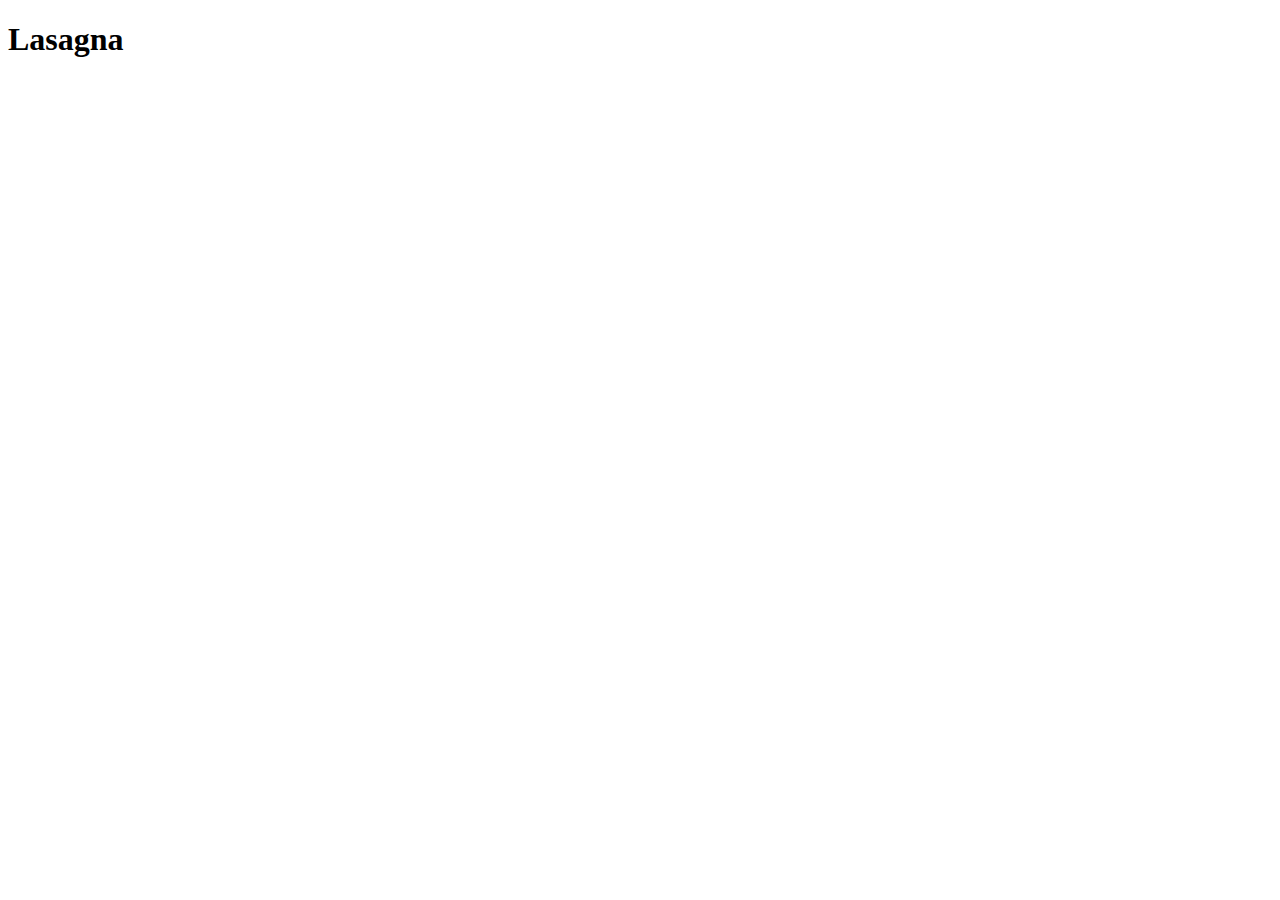
==== recipes/lasagna.html @ d75bbcba "Create the dir recipes and the file lasagna.html in that dir" ====
<!DOCTYPE html>
<html lang="en">
<head>
    <meta charset="UTF-8">
    <meta http-equiv="X-UA-Compatible" content="IE=edge">
    <meta name="viewport" content="width=device-width, initial-scale=1.0">
    <title>Lasagna Recipe</title>
</head>
<body>
    <h1>Lasagna</h1>
</body>
</html>
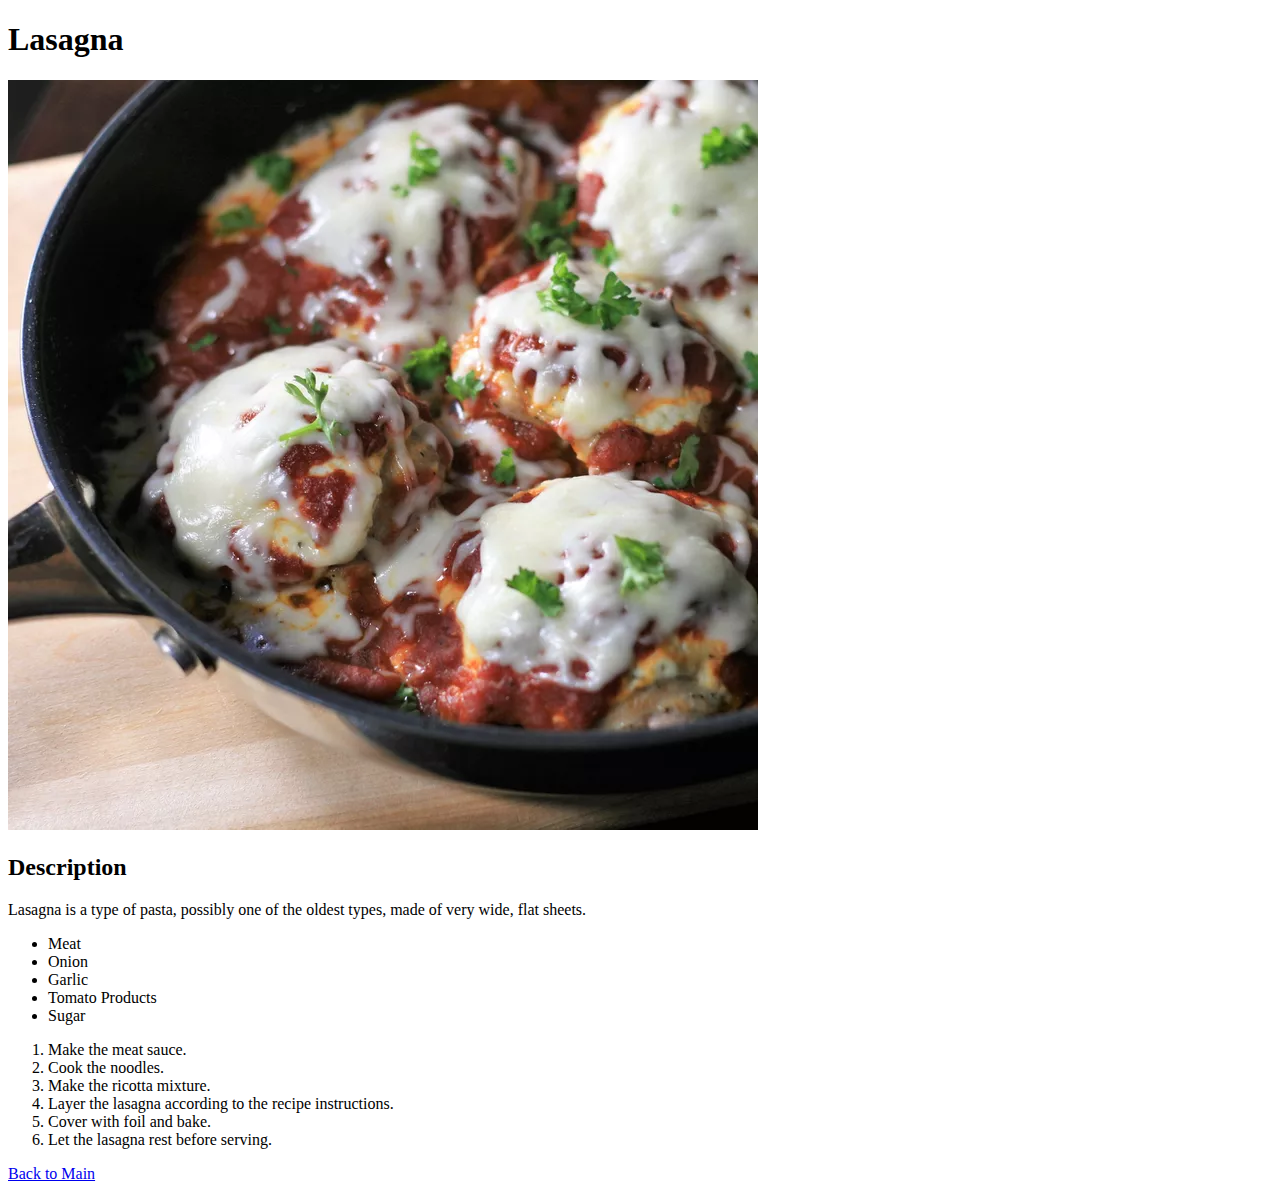
==== commit 4039d2d5: "Finishe Iteration 3" ====
--- a/recipes/lasagna.html
+++ b/recipes/lasagna.html
@@ -8,5 +8,26 @@
 </head>
 <body>
     <h1>Lasagna</h1>
+    <img src="../images/lasagna.webp">
+    <h2>Description</h2>
+    <p>Lasagna is a type of pasta, possibly one of the oldest types, made of very wide, flat sheets.</p>
+    <ul>
+        <li>Meat</li>
+        <li>Onion</li>
+        <li>Garlic</li>
+        <li>Tomato Products</li>
+        <li>Sugar</li>
+    </ul>
+
+    <ol>
+        <li>Make the meat sauce.</li>
+        <li>Cook the noodles.</li>
+        <li>Make the ricotta mixture.</li>
+        <li>Layer the lasagna according to the recipe instructions.</li>
+        <li>Cover with foil and bake.</li>
+        <li>Let the lasagna rest before serving.</li>
+    </ol>
+
+    <a href="../index.html">Back to Main</a>
 </body>
 </html>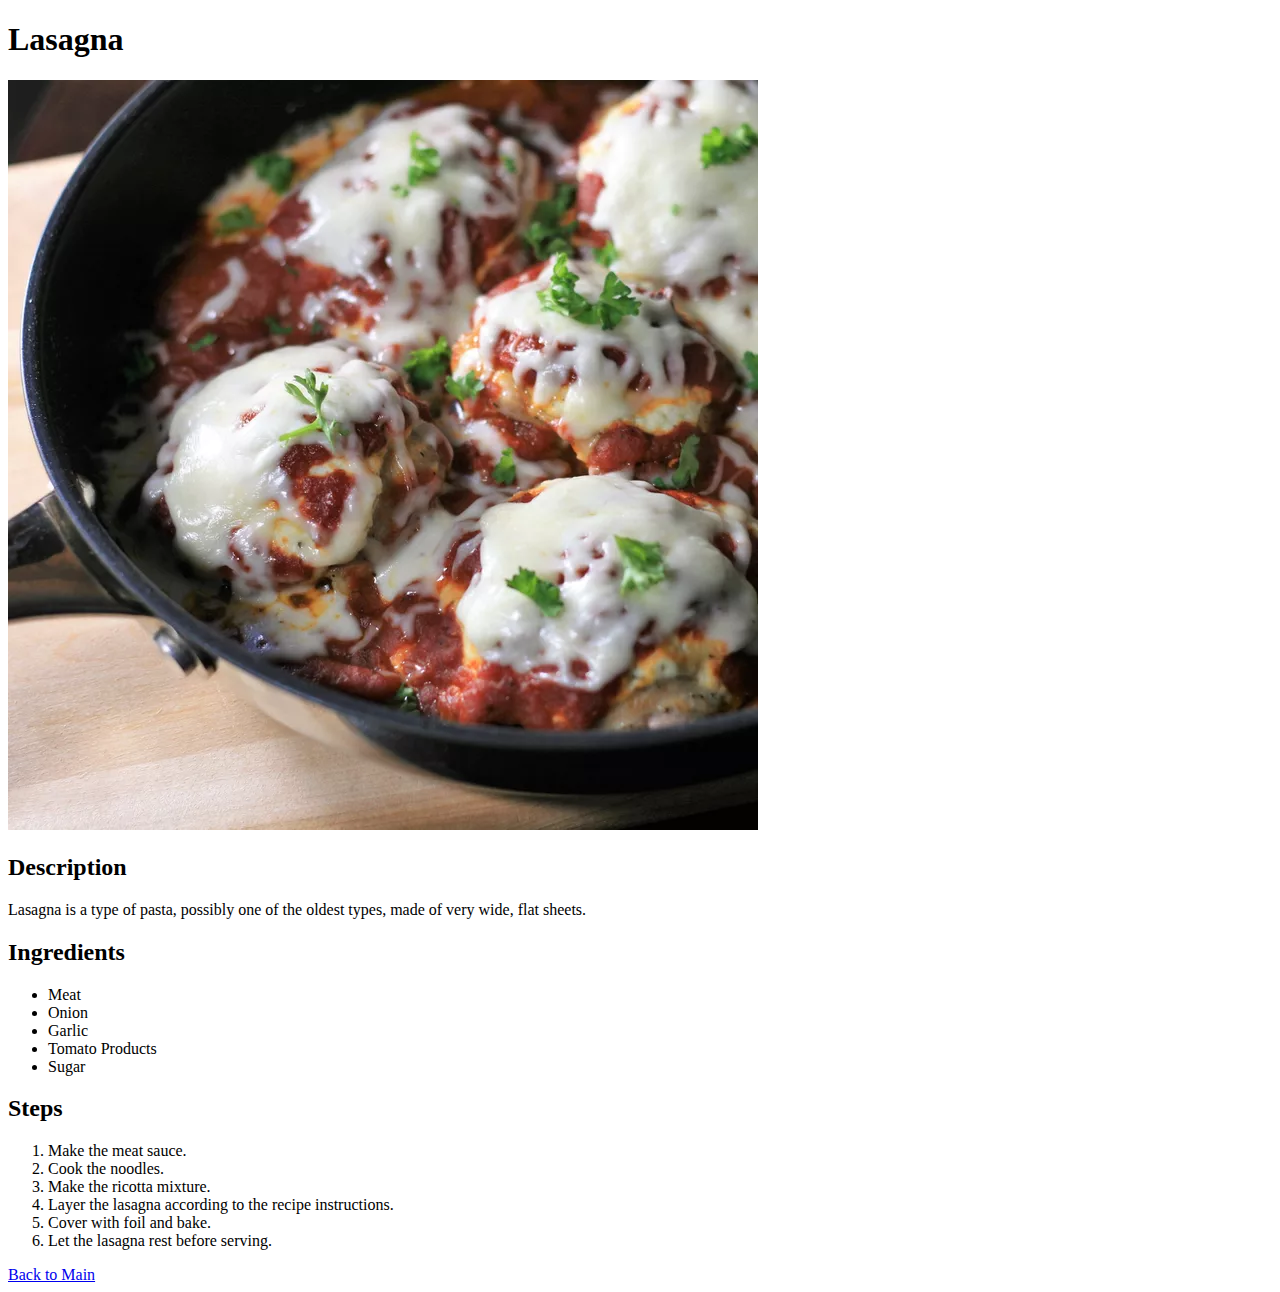
==== commit fa20e001: ""Finish Iteration 4"" ====
--- a/recipes/lasagna.html
+++ b/recipes/lasagna.html
@@ -11,6 +11,8 @@
     <img src="../images/lasagna.webp">
     <h2>Description</h2>
     <p>Lasagna is a type of pasta, possibly one of the oldest types, made of very wide, flat sheets.</p>
+
+    <h2>Ingredients</h2>
     <ul>
         <li>Meat</li>
         <li>Onion</li>
@@ -19,6 +21,7 @@
         <li>Sugar</li>
     </ul>
 
+    <h2>Steps</h2>
     <ol>
         <li>Make the meat sauce.</li>
         <li>Cook the noodles.</li>
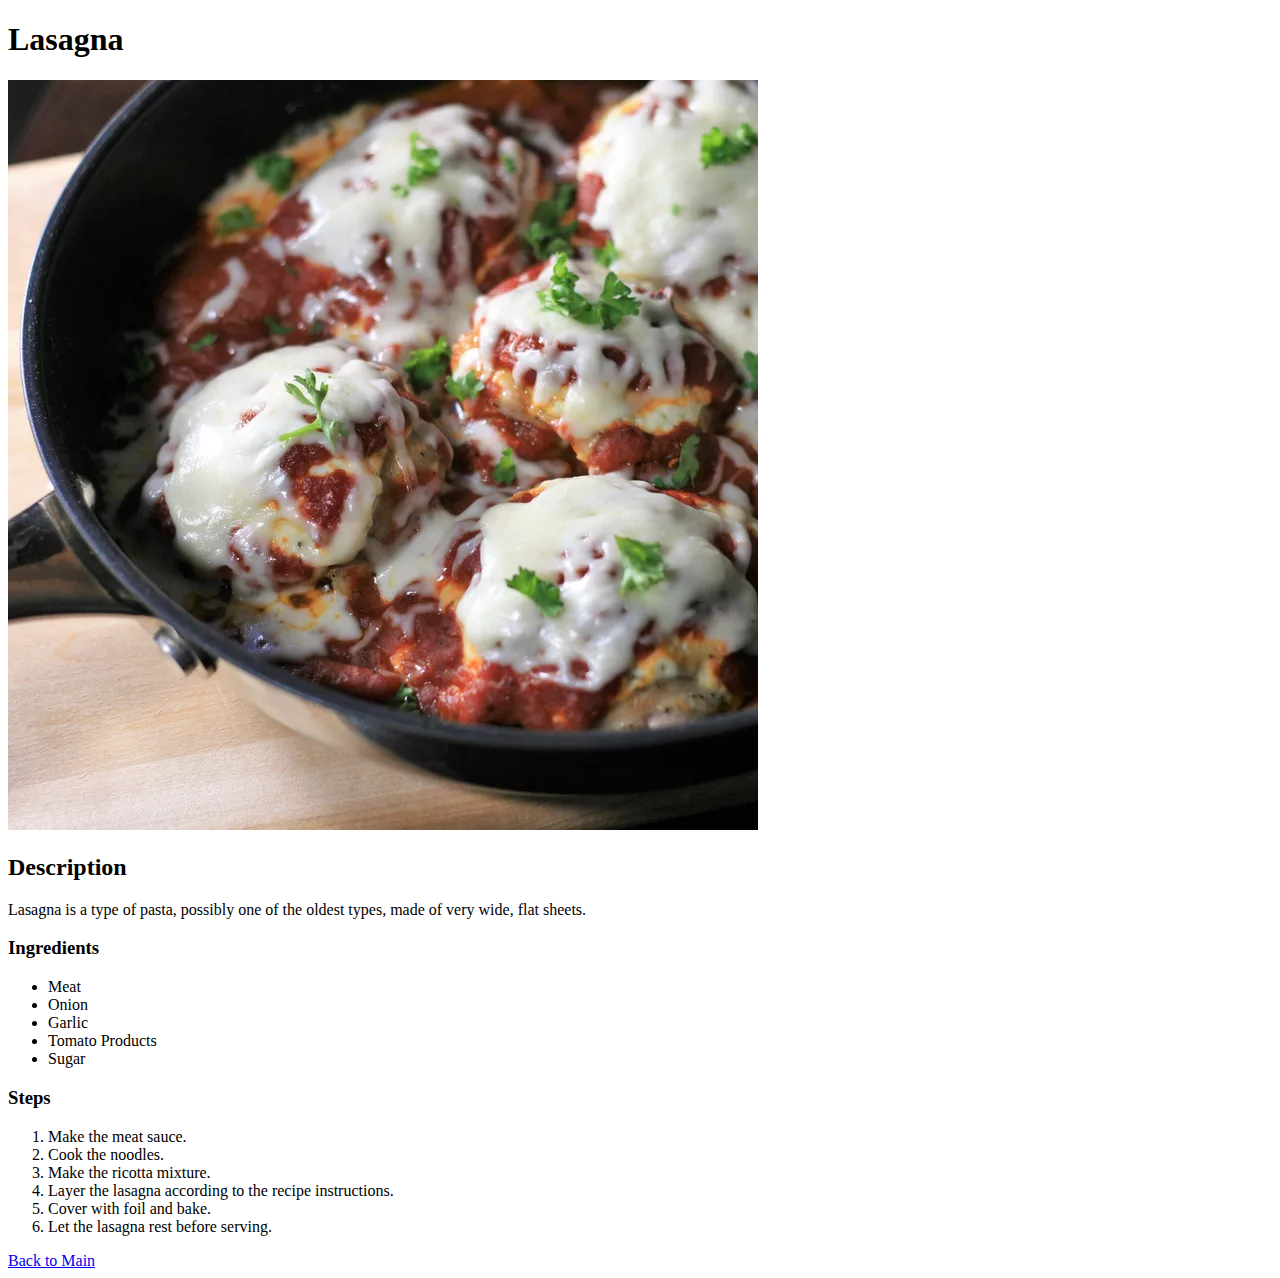
==== commit d759e5d8: "Change h2 of Ingredients and Steps to h3" ====
--- a/recipes/lasagna.html
+++ b/recipes/lasagna.html
@@ -12,7 +12,7 @@
     <h2>Description</h2>
     <p>Lasagna is a type of pasta, possibly one of the oldest types, made of very wide, flat sheets.</p>
 
-    <h2>Ingredients</h2>
+    <h3>Ingredients</h3>
     <ul>
         <li>Meat</li>
         <li>Onion</li>
@@ -21,7 +21,7 @@
         <li>Sugar</li>
     </ul>
 
-    <h2>Steps</h2>
+    <h3>Steps</h3>
     <ol>
         <li>Make the meat sauce.</li>
         <li>Cook the noodles.</li>
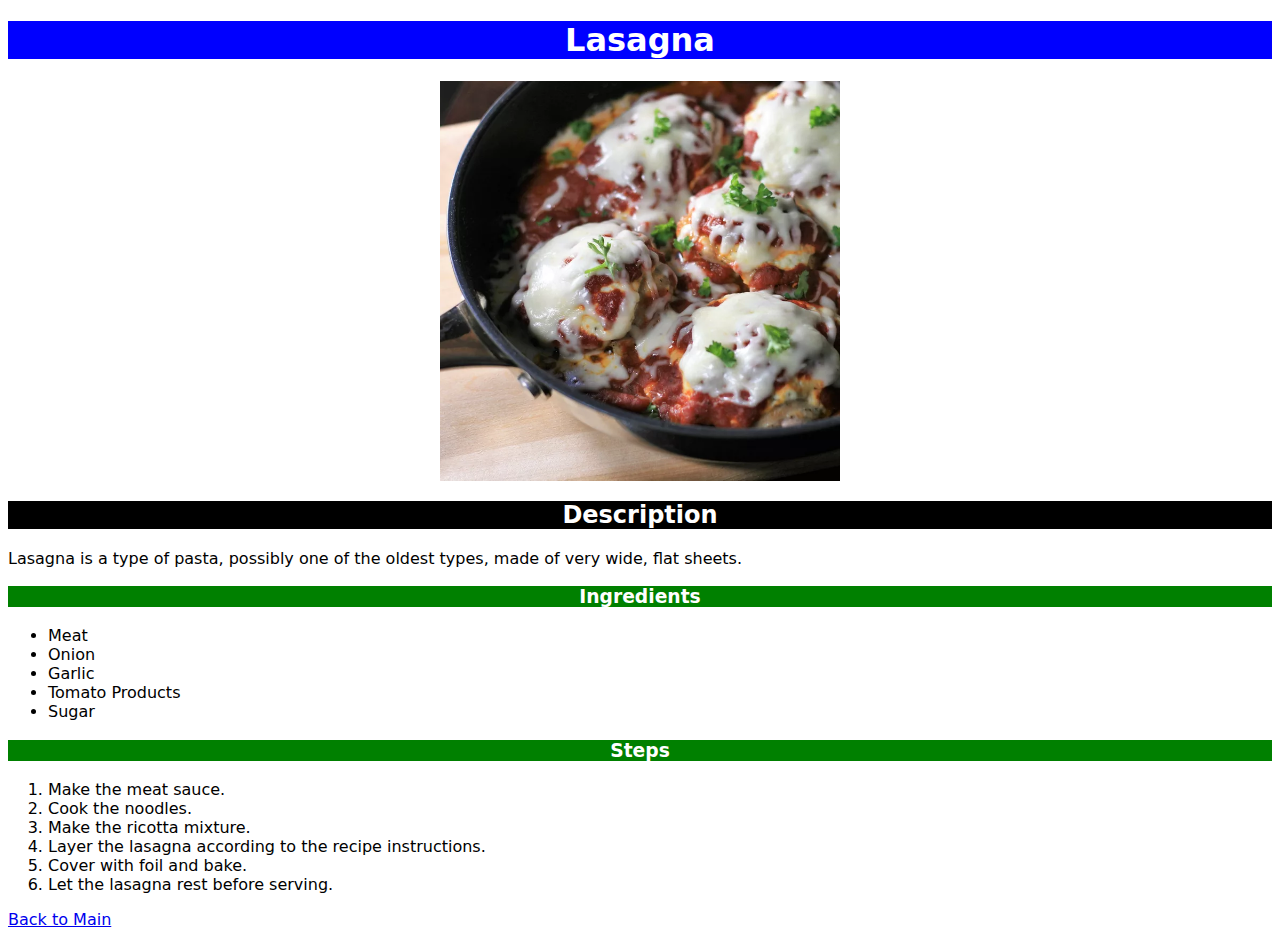
==== commit e12b0b88: "Add styles to the index and recipe files" ====
--- a/recipes/lasagna.html
+++ b/recipes/lasagna.html
@@ -4,15 +4,20 @@
     <meta charset="UTF-8">
     <meta http-equiv="X-UA-Compatible" content="IE=edge">
     <meta name="viewport" content="width=device-width, initial-scale=1.0">
+    <link rel="stylesheet" href="../styles/recipeStyle.css">
     <title>Lasagna Recipe</title>
 </head>
 <body>
-    <h1>Lasagna</h1>
-    <img src="../images/lasagna.webp">
-    <h2>Description</h2>
+    <h1 class="header1">Lasagna</h1>
+
+    <div class="img-container">
+        <img src="../images/lasagna.webp">
+    </div>
+    
+    <h2 class="header2">Description</h2>
     <p>Lasagna is a type of pasta, possibly one of the oldest types, made of very wide, flat sheets.</p>
 
-    <h3>Ingredients</h3>
+    <h3 class="header3">Ingredients</h3>
     <ul>
         <li>Meat</li>
         <li>Onion</li>
@@ -21,7 +26,7 @@
         <li>Sugar</li>
     </ul>
 
-    <h3>Steps</h3>
+    <h3 class="header3">Steps</h3>
     <ol>
         <li>Make the meat sauce.</li>
         <li>Cook the noodles.</li>
--- a/styles/recipeStyle.css
+++ b/styles/recipeStyle.css
@@ -0,0 +1,35 @@
+* {
+    font-family: Verdana, "DejaVu Sans", sans-serif;
+
+}
+
+.header1, .header2, .header3 {
+    
+    color: white;
+    text-align: center;
+}
+
+.header1 {
+    background-color: blue;
+}
+
+.header2 {
+    background-color: black;
+}
+
+.header3 {
+    background-color: green;
+}
+
+.img-container {
+    align-items: center;
+    align-content: center;
+}
+
+img {
+    display: block;
+    height: 400px;
+    width: auto;
+    margin-left: auto;
+    margin-right: auto;
+}